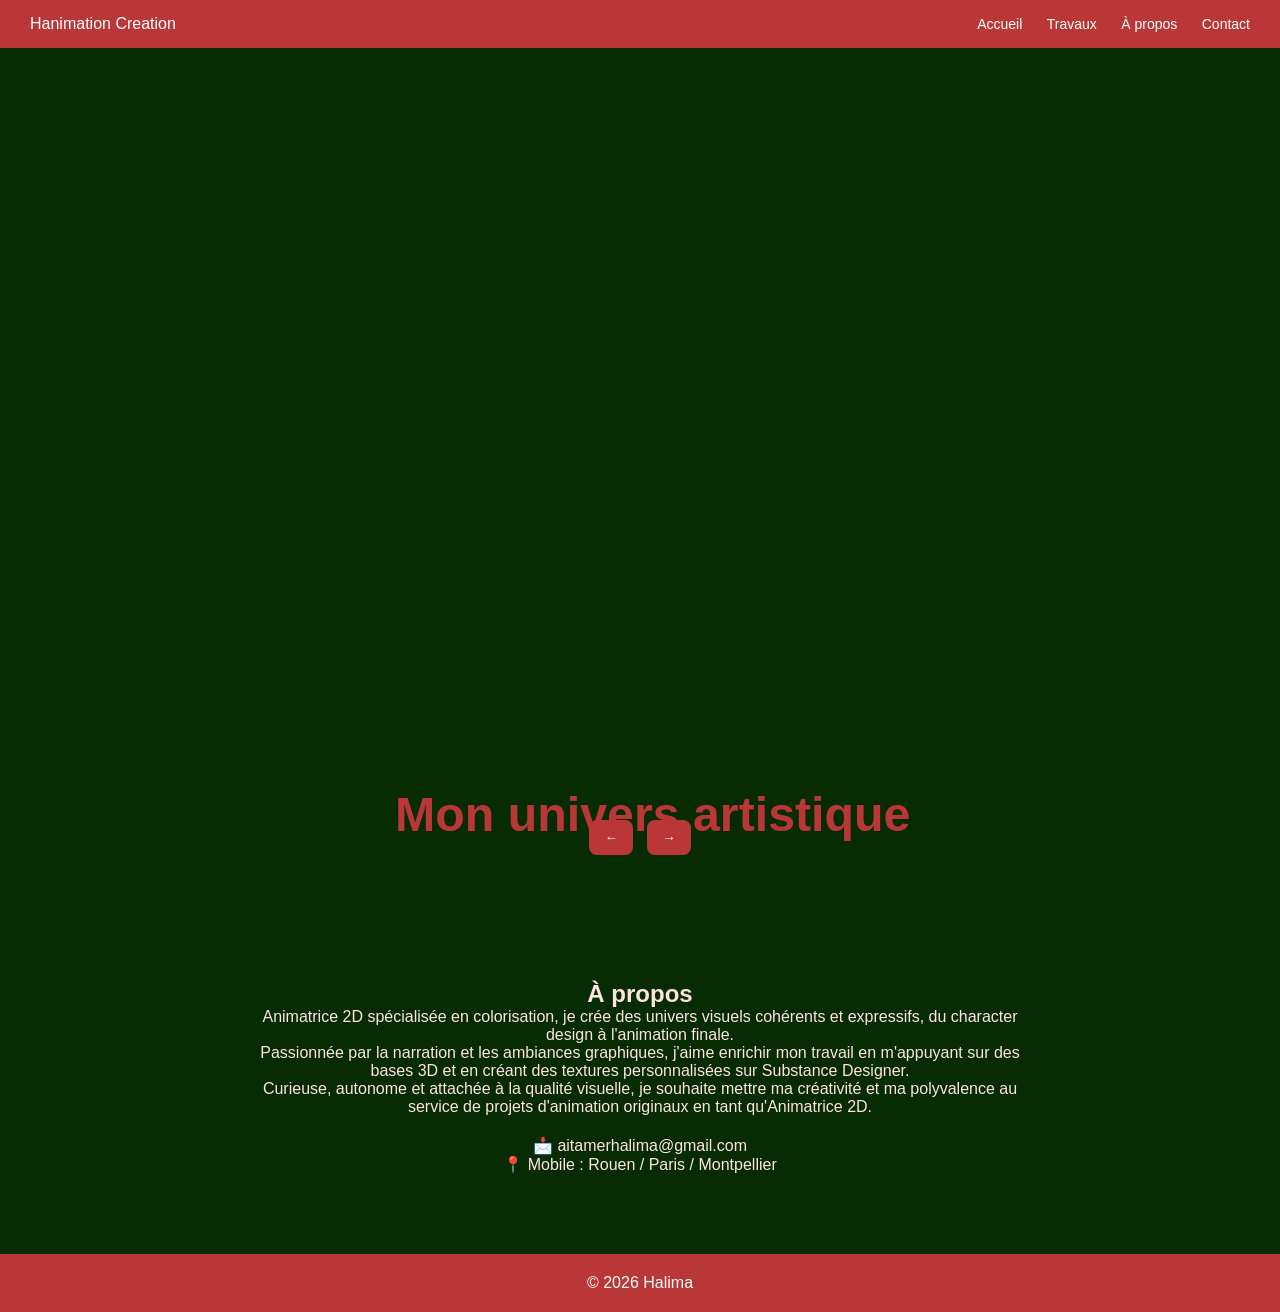
==== index.html @ da6382b5 "Site propre avec LFS" ====
<!DOCTYPE html>
<html lang="fr">
<head>
<meta charset="UTF-8">
<meta name="viewport" content="width=device-width, initial-scale=1.0">
<title>Hanimation Creation</title>
<link rel="stylesheet" href="style.css">
</head>
<body>

<header>
  <div class="logo">Hanimation Creation</div>
  <nav>
    <a href="index.html">Accueil</a>
<a href="travaux.html">Travaux</a>
    <a href="#about">À propos</a>
    <a href="#contact">Contact</a>
  </nav>
</header>

<section class="hero">

  <div class="slider">

    <!-- PORTRAIT -->
    <div class="slide active portrait-slide">
      <video autoplay muted loop playsinline>
        <source src="portrait.webm" type="video/webm">
      </video>
      <h1>Mon univers artistique</h1>
    </div>

    <!-- DEMOREEL -->
    <div class="slide">
      <video id="demoreel" muted loop playsinline controls>
        <source src="showreel.mp4" type="video/mp4">
      </video>
      <h1>Demoreel</h1>
    </div>

    <!-- PROJETS -->
    <div class="slide clickable" onclick="goProjects()">
      <img src="preview.jpg" alt="projets">
      <h1>Voir mes projets</h1>
    </div>

  </div>

  <div class="controls">
    <button onclick="prevSlide()">←</button>
    <button onclick="nextSlide()">→</button>
  </div>

</section>

<section id="about" class="section">
  <h2>À propos</h2>

  <p>
    Animatrice 2D spécialisée en colorisation, je crée des univers visuels cohérents et expressifs,
    du character design à l'animation finale.
  </p>

  <p>
    Passionnée par la narration et les ambiances graphiques, j'aime enrichir mon travail en m'appuyant
    sur des bases 3D et en créant des textures personnalisées sur Substance Designer.
  </p>

  <p>
    Curieuse, autonome et attachée à la qualité visuelle, je souhaite mettre ma créativité et ma polyvalence
    au service de projets d'animation originaux en tant qu'Animatrice 2D.
  </p>

  <p style="margin-top:20px;">
    📩 aitamerhalima@gmail.com <br>
    📍 Mobile : Rouen / Paris / Montpellier
  </p>
</section>

<footer>
  © 2026 Halima
</footer>

<script>
let current = 0;
const slides = document.querySelectorAll(".slide");
const demoreel = document.getElementById("demoreel");

function showSlide(index) {

  slides.forEach((slide) => {
    slide.classList.remove("active");

    let video = slide.querySelector("video");
    if (video) {
      video.pause();
      video.currentTime = 0;
    }
  });

  slides[index].classList.add("active");

  const activeSlide = slides[index];
  const activeVideo = activeSlide.querySelector("video");

  // 🎨 fond dynamique
  if (activeSlide.classList.contains("portrait-slide")) {
    document.body.style.background = "#072c04";
  } else {
    document.body.style.background = "#000000";
  }

  // ▶️ relancer la vidéo du slide actif
  if (activeVideo) {
    activeVideo.play();
  }

  current = index;
}

function nextSlide() {
  showSlide((current + 1) % slides.length);
}

function prevSlide() {
  showSlide((current - 1 + slides.length) % slides.length);
}

function goProjects() {
  window.location.href = "travaux.html";
}
</script>

</body>
</html>
---- style.css ----
* {
  margin: 0;
  padding: 0;
  box-sizing: border-box;
  font-family: "Segoe UI", sans-serif;
}

body {
  background: #072c04;
  color: rgb(255, 227, 227);
  transition: background 0.5s ease;

}

/* HEADER */
header {
  position: fixed;
  width: 100%;
  background: #b93737;
  color: white;
  display: flex;
  justify-content: space-between;
  padding: 15px 30px;
  z-index: 1000;
}

nav a {
  margin-left: 20px;
  text-decoration: none;
  color: white;
  font-size: 14px;
}

/* HERO */
.hero {
  height: 100vh;
  position: relative;
  overflow: hidden;
  display: flex;
  align-items: center;
  justify-content: center;
  text-align: center;
}

/* SLIDER */
.slider {
  position: relative;
  width: 100%;
  max-width: 1000px;
  margin: 0 auto; /* centre horizontal */
}

/* SLIDES */
.slide {
  position: absolute;
  width: 100%;
  opacity: 0;
  transition: opacity 0.6s ease;
}

.slide.active {
  position: relative;
  opacity: 1;
}

/* MEDIA */
.slide video,
.slide img {
  width: 100%;
  height: 600px;
  object-fit: cover;

   /* GLOW ROUGE */
  box-shadow: 
    0 0 20px rgba(185, 55, 55, 0.6),
    0 0 40px rgba(185, 55, 55, 0.4),
    0 0 60px rgba(185, 55, 55, 0.2);
    
    margin-bottom: 40px; /* enlève le décalage qui coupe */

}

/* PORTRAIT STYLE */
.portrait-slide {
  text-align: center;
  transform: scale(1.15); /* plus léger */
  margin-left: 30px; /* enlève le décalage qui coupe */
  margin-bottom: 40px; /* enlève le décalage qui coupe */

}

.portrait-slide video {
  height: 650px;
  width: auto;
  max-width: 100%;
  object-fit: contain; /* IMPORTANT : évite la coupe */
  transform: scale(1.1); /* plus léger */
  margin-top: 0; /* enlève le décalage qui coupe */
   box-shadow: none;
}

/* TITRE */
.slide h1 {
  margin-top: -25px;
  font-size: 42px;
  color: #b93737;
    margin-left: -30px; /* enlève le décalage qui coupe */

}

/* CLICKABLE */
.clickable {
  cursor: pointer;
}

.clickable:hover {
  transform: scale(1.02);
  transition: 0.3s;
}

/* CONTROLS */
.controls {
  position: absolute;
  bottom: 40px;
}

button {
  background: #b93737;
  border: none;
  color: white;
  padding: 10px 15px;
  margin: 5px;
  border-radius: 8px;
  cursor: pointer;
}

button:hover {
  background: #922c2c;
}

/* SECTIONS */
.section {
  padding: 80px 20px;
  text-align: center;
  max-width: 800px;
  margin: auto;
}

/* FOOTER */
footer {
  background: #b93737;
  color: white;
  padding: 20px;
  text-align: center;
}

/* MOBILE */
@media (max-width: 768px) {

  .slide video,
  .slide img {
    height: 250px;
  }

  .portrait-slide video {
    height: 300px;
    transform: none;
    margin-top: 0;
  }

  .slide h1 {
    font-size: 26px;
  }

  .controls {
    bottom: 20px;
  }
}
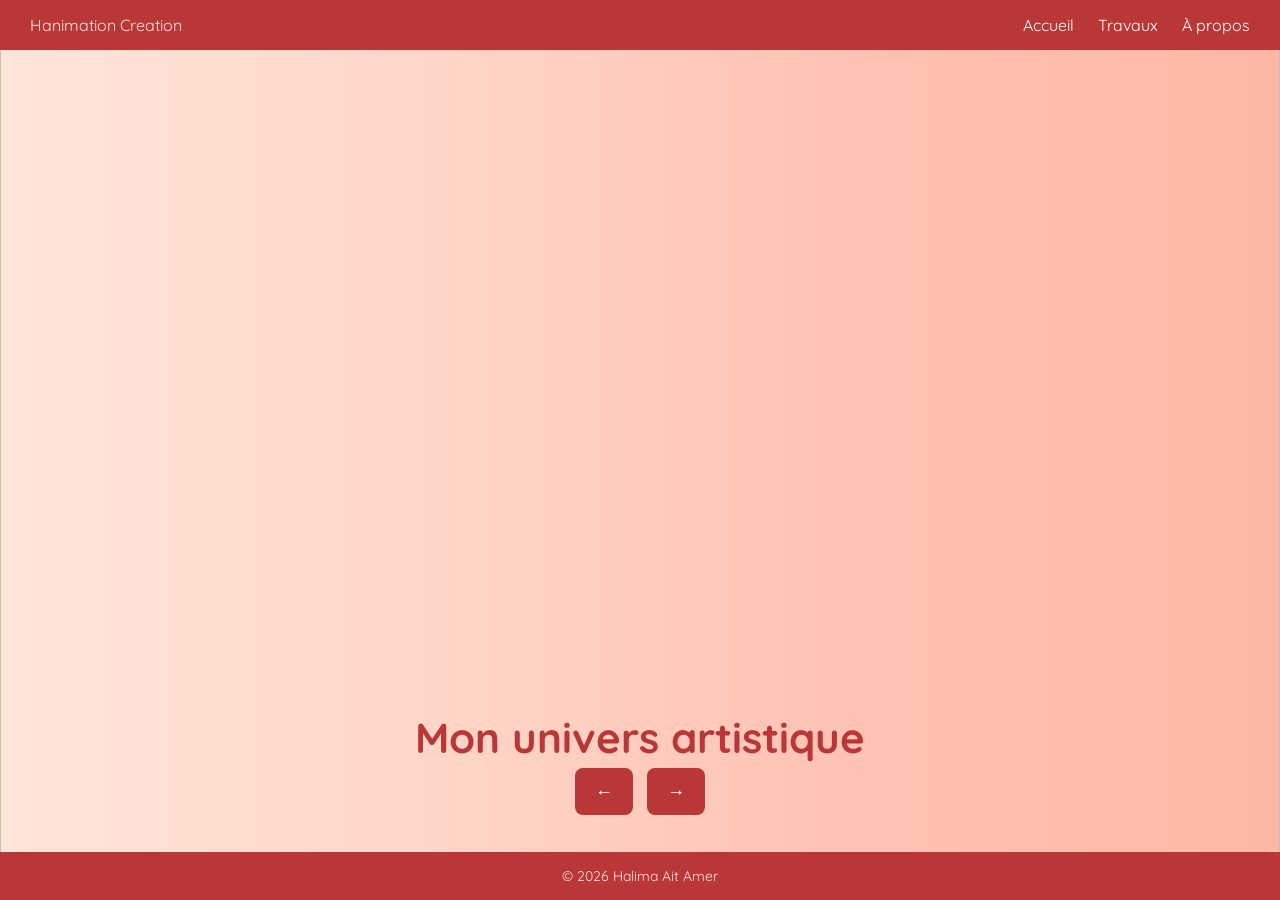
==== commit abd48b05: "mise à jour du site" ====
--- a/index.html
+++ b/index.html
@@ -1,135 +1,137 @@
 <!DOCTYPE html>
 <html lang="fr">
 <head>
-<meta charset="UTF-8">
-<meta name="viewport" content="width=device-width, initial-scale=1.0">
-<title>Hanimation Creation</title>
-<link rel="stylesheet" href="style.css">
+  <meta charset="UTF-8">
+  <meta name="viewport" content="width=device-width, initial-scale=1.0">
+  <link href="https://fonts.googleapis.com/css2?family=Quicksand:wght@300;400;500;600;700&display=swap" rel="stylesheet">
+  <title>Hanimation Creation</title>
+  <link rel="stylesheet" href="style.css">
 </head>
+
 <body>
 
-<header>
-  <div class="logo">Hanimation Creation</div>
-  <nav>
-    <a href="index.html">Accueil</a>
-<a href="travaux.html">Travaux</a>
-    <a href="#about">À propos</a>
-    <a href="#contact">Contact</a>
-  </nav>
-</header>
+  <!-- IMAGE OVERLAY pour portrait -->
+  <img src="UpPage.png" class="bg-overlay">
+  
+  <!-- IMAGE OVERLAY pour travaux -->
+  <img src="travaux_back.png" class="bg-overlay-travaux">
 
-<section class="hero">
+  <header>
+    <div class="logo">Hanimation Creation</div>
+    <nav>
+      <a href="index.html">Accueil</a>
+      <a href="travaux.html">Travaux</a>
+      <a href="#about">À propos</a>
+    </nav>
+  </header>
 
-  <div class="slider">
+  <section class="hero">
+    <div class="slider">
 
-    <!-- PORTRAIT -->
-    <div class="slide active portrait-slide">
-      <video autoplay muted loop playsinline>
-        <source src="portrait.webm" type="video/webm">
-      </video>
-      <h1>Mon univers artistique</h1>
+      <!-- PORTRAIT -->
+      <div class="slide active portrait-slide">
+        <video id="portraitVideo" muted loop playsinline>
+          <source src="portrait.webm" type="video/webm">
+        </video>
+        <h1>Mon univers artistique</h1>
+      </div>
+
+      <!-- DEMOREEL -->
+      <div class="slide demoreel-slide">
+        <video id="demoreel" muted loop playsinline controls>
+          <source src="showreel.mp4" type="video/mp4">
+        </video>
+        <h1>Demoreel</h1>
+      </div>
+
+      <!-- TRAVAUX - MÊME STRUCTURE QUE PORTRAIT -->
+      <div class="slide travaux-slide">
+        <a href="travaux.html" class="travaux-link">
+          <img src="travaux_front.png" alt="Travaux" class="travaux-image">
+          <h1>Mes Travaux</h1>
+        </a>
+      </div>
+
     </div>
 
-    <!-- DEMOREEL -->
-    <div class="slide">
-      <video id="demoreel" muted loop playsinline controls>
-        <source src="showreel.mp4" type="video/mp4">
-      </video>
-      <h1>Demoreel</h1>
+    <div class="controls">
+      <button onclick="prevSlide()">←</button>
+      <button onclick="nextSlide()">→</button>
     </div>
+  </section>
 
-    <!-- PROJETS -->
-    <div class="slide clickable" onclick="goProjects()">
-      <img src="preview.jpg" alt="projets">
-      <h1>Voir mes projets</h1>
-    </div>
+  <footer>
+    © 2026 Halima Ait Amer
+  </footer>
 
-  </div>
+  <script>
+    let current = 0;
+    const slides = document.querySelectorAll(".slide");
+    const demoreel = document.getElementById("demoreel");
+    const portrait = document.getElementById("portraitVideo");
+    const bgOverlay = document.querySelector(".bg-overlay");
+    const bgOverlayTravaux = document.querySelector(".bg-overlay-travaux");
+    const controls = document.querySelector(".controls");
 
-  <div class="controls">
-    <button onclick="prevSlide()">←</button>
-    <button onclick="nextSlide()">→</button>
-  </div>
+    function showSlide(index) {
+      slides.forEach((slide) => {
+        slide.classList.remove("active");
 
-</section>
+        let video = slide.querySelector("video");
+        if (video) {
+          video.pause();
+          video.currentTime = 0;
+        }
+      });
 
-<section id="about" class="section">
-  <h2>À propos</h2>
+      const activeSlide = slides[index];
+      activeSlide.classList.add("active");
 
-  <p>
-    Animatrice 2D spécialisée en colorisation, je crée des univers visuels cohérents et expressifs,
-    du character design à l'animation finale.
-  </p>
+      const activeVideo = activeSlide.querySelector("video");
 
-  <p>
-    Passionnée par la narration et les ambiances graphiques, j'aime enrichir mon travail en m'appuyant
-    sur des bases 3D et en créant des textures personnalisées sur Substance Designer.
-  </p>
+      /* Tous les boutons à la même hauteur */
+      controls.style.bottom = "80px";
 
-  <p>
-    Curieuse, autonome et attachée à la qualité visuelle, je souhaite mettre ma créativité et ma polyvalence
-    au service de projets d'animation originaux en tant qu'Animatrice 2D.
-  </p>
+      /* FOND + OVERLAY selon le slide */
+      if (activeSlide.classList.contains("portrait-slide")) {
+        document.body.style.background = "linear-gradient(to right, #ffe5d9, #ffd6c9, #ffc2b3, #ffb7a5)";
+        bgOverlay.style.opacity = "1";
+        bgOverlayTravaux.style.opacity = "0";
+      } else if (activeSlide.classList.contains("demoreel-slide")) {
+        document.body.style.background = "linear-gradient(to right, #ffe4e1, #ffd1dc, #ffc1cc)";
+        bgOverlay.style.opacity = "0";
+        bgOverlayTravaux.style.opacity = "0";
+      } else if (activeSlide.classList.contains("travaux-slide")) {
+        document.body.style.background = "linear-gradient(90deg, #ffdfdb 19%, #f0b8ff 92%)";
+        bgOverlay.style.opacity = "0";
+        bgOverlayTravaux.style.opacity = "1";
+      }
 
-  <p style="margin-top:20px;">
-    📩 aitamerhalima@gmail.com <br>
-    📍 Mobile : Rouen / Paris / Montpellier
-  </p>
-</section>
+      /* LANCEMENT VIDEO */
+      if (activeVideo) {
+        activeVideo.play();
+      }
 
-<footer>
-  © 2026 Halima
-</footer>
+      current = index;
+    }
 
-<script>
-let current = 0;
-const slides = document.querySelectorAll(".slide");
-const demoreel = document.getElementById("demoreel");
+    function nextSlide() {
+      showSlide((current + 1) % slides.length);
+    }
 
-function showSlide(index) {
+    function prevSlide() {
+      showSlide((current - 1 + slides.length) % slides.length);
+    }
 
-  slides.forEach((slide) => {
-    slide.classList.remove("active");
+    function goProjects() {
+      window.location.href = "travaux.html";
+    }
 
-    let video = slide.querySelector("video");
-    if (video) {
-      video.pause();
-      video.currentTime = 0;
-    }
-  });
-
-  slides[index].classList.add("active");
-
-  const activeSlide = slides[index];
-  const activeVideo = activeSlide.querySelector("video");
-
-  // 🎨 fond dynamique
-  if (activeSlide.classList.contains("portrait-slide")) {
-    document.body.style.background = "#072c04";
-  } else {
-    document.body.style.background = "#000000";
-  }
-
-  // ▶️ relancer la vidéo du slide actif
-  if (activeVideo) {
-    activeVideo.play();
-  }
-
-  current = index;
-}
-
-function nextSlide() {
-  showSlide((current + 1) % slides.length);
-}
-
-function prevSlide() {
-  showSlide((current - 1 + slides.length) % slides.length);
-}
-
-function goProjects() {
-  window.location.href = "travaux.html";
-}
-</script>
+    /* IMPORTANT : lancer dès le chargement */
+    window.onload = () => {
+      showSlide(0);
+    };
+  </script>
 
 </body>
 </html>
--- a/style.css
+++ b/style.css
@@ -2,14 +2,47 @@
   margin: 0;
   padding: 0;
   box-sizing: border-box;
-  font-family: "Segoe UI", sans-serif;
+  font-family: 'Quicksand', sans-serif;
 }
 
 body {
   background: #072c04;
   color: rgb(255, 227, 227);
   transition: background 0.5s ease;
-
+  overflow: hidden;
+}
+
+/* OVERLAY pour portrait */
+.bg-overlay {
+  position: fixed;
+  top: 0;
+  left: 0;
+  width: 100vw;
+  height: 100vh;
+  object-fit: cover;
+  z-index: 0;
+  opacity: 0;
+  transition: opacity 0.6s ease;
+  pointer-events: none;
+}
+
+/* OVERLAY pour travaux */
+.bg-overlay-travaux {
+  position: fixed;
+  top: 0;
+  left: 0;
+  width: 100vw;
+  height: 100vh;
+  object-fit: cover;
+  z-index: 0;
+  opacity: 0;
+  transition: opacity 0.6s ease;
+  pointer-events: none;
+}
+
+header, .hero, .section, footer {
+  position: relative;
+  z-index: 1;
 }
 
 /* HEADER */
@@ -17,7 +50,6 @@
   position: fixed;
   width: 100%;
   background: #b93737;
-  color: white;
   display: flex;
   justify-content: space-between;
   padding: 15px 30px;
@@ -28,151 +60,163 @@
   margin-left: 20px;
   text-decoration: none;
   color: white;
-  font-size: 14px;
 }
 
 /* HERO */
 .hero {
   height: 100vh;
+  width: 100vw;
+  display: flex;
+  align-items: center;
+  justify-content: center;
   position: relative;
   overflow: hidden;
-  display: flex;
-  align-items: center;
-  justify-content: center;
-  text-align: center;
 }
 
 /* SLIDER */
 .slider {
   position: relative;
   width: 100%;
-  max-width: 1000px;
-  margin: 0 auto; /* centre horizontal */
+  height: 100vh;
+  display: flex;
+  align-items: center;
+  justify-content: center;
 }
 
 /* SLIDES */
 .slide {
   position: absolute;
+  top: 50%;
+  left: 50%;
+  transform: translate(-50%, -50%);
   width: 100%;
   opacity: 0;
   transition: opacity 0.6s ease;
+  display: flex;
+  flex-direction: column;
+  align-items: center;
+  justify-content: center;
+  pointer-events: none;
 }
 
 .slide.active {
-  position: relative;
   opacity: 1;
+  pointer-events: auto;
 }
 
 /* MEDIA */
 .slide video,
 .slide img {
-  width: 100%;
-  height: 600px;
-  object-fit: cover;
-
-   /* GLOW ROUGE */
-  box-shadow: 
-    0 0 20px rgba(185, 55, 55, 0.6),
-    0 0 40px rgba(185, 55, 55, 0.4),
-    0 0 60px rgba(185, 55, 55, 0.2);
-    
-    margin-bottom: 40px; /* enlève le décalage qui coupe */
-
-}
-
-/* PORTRAIT STYLE */
-.portrait-slide {
-  text-align: center;
-  transform: scale(1.15); /* plus léger */
-  margin-left: 30px; /* enlève le décalage qui coupe */
-  margin-bottom: 40px; /* enlève le décalage qui coupe */
-
-}
-
+  max-width: 1100px;
+  width: 90%;
+  box-shadow: 0 0 20px rgba(185, 55, 55, 0.5),
+              0 0 40px rgba(185, 55, 55, 0.3);
+}
+
+/* PORTRAIT */
 .portrait-slide video {
   height: 650px;
   width: auto;
-  max-width: 100%;
-  object-fit: contain; /* IMPORTANT : évite la coupe */
-  transform: scale(1.1); /* plus léger */
-  margin-top: 0; /* enlève le décalage qui coupe */
-   box-shadow: none;
-}
-
-/* TITRE */
-.slide h1 {
-  margin-top: -25px;
+  object-fit: contain;
+  box-shadow: none;
+  margin-top: -80px;
+  transform: translateX(20px);
+}
+
+/* DEMOREEL */
+.demoreel-slide video {
+  max-width: 1100px;
+  width: 90%;
+  margin-top: -80px;
+}
+
+/* TRAVAUX - MÊME STRUCTURE QUE PORTRAIT */
+.travaux-slide {
+  position: absolute;
+  top: 50%;
+  left: 50%;
+  transform: translate(-50%, -50%);
+  width: 100%;
+  display: flex;
+  flex-direction: column;
+  align-items: center;
+  justify-content: center;
+}
+
+.travaux-slide a {
+  display: flex;
+  flex-direction: column;
+  align-items: center;
+  justify-content: center;
+  text-decoration: none;
+}
+
+.travaux-slide .travaux-image {
+  max-width: 1100px;
+  width: 90%;
+  height: auto;
+  object-fit: contain;
+  box-shadow: 0 0 20px rgba(185, 55, 55, 0.5),
+              0 0 40px rgba(185, 55, 55, 0.3);
+  margin-top: -80px;
+  transition: transform 0.3s ease;
+  cursor: pointer;
+}
+
+.travaux-slide .travaux-image:hover {
+  transform: scale(1.02);
+}
+
+/* TITRES */
+.portrait-slide h1,
+.demoreel-slide h1,
+.travaux-slide h1 {
+  margin-top: 5px;
   font-size: 42px;
   color: #b93737;
-    margin-left: -30px; /* enlève le décalage qui coupe */
-
-}
-
-/* CLICKABLE */
-.clickable {
-  cursor: pointer;
-}
-
-.clickable:hover {
-  transform: scale(1.02);
-  transition: 0.3s;
+}
+
+.demoreel-slide h1 {
+  margin-top: 25px;
+}
+
+.travaux-slide h1 {
+  margin-top: 5px;
 }
 
 /* CONTROLS */
 .controls {
   position: absolute;
-  bottom: 40px;
+  bottom: 80px;
+  left: 50%;
+  transform: translateX(-50%);
+  z-index: 10;
 }
 
 button {
   background: #b93737;
   border: none;
   color: white;
-  padding: 10px 15px;
+  padding: 12px 20px;
   margin: 5px;
   border-radius: 8px;
   cursor: pointer;
+  font-size: 18px;
+  transition: transform 0.2s ease;
 }
 
 button:hover {
-  background: #922c2c;
-}
-
-/* SECTIONS */
-.section {
-  padding: 80px 20px;
-  text-align: center;
-  max-width: 800px;
-  margin: auto;
+  transform: scale(1.05);
 }
 
 /* FOOTER */
 footer {
   background: #b93737;
-  color: white;
-  padding: 20px;
+  padding: 15px;
   text-align: center;
-}
-
-/* MOBILE */
-@media (max-width: 768px) {
-
-  .slide video,
-  .slide img {
-    height: 250px;
-  }
-
-  .portrait-slide video {
-    height: 300px;
-    transform: none;
-    margin-top: 0;
-  }
-
-  .slide h1 {
-    font-size: 26px;
-  }
-
-  .controls {
-    bottom: 20px;
-  }
+  position: fixed;
+  bottom: 0;
+  width: 100%;
+  z-index: 10;
+  font-size: 14px;
 }
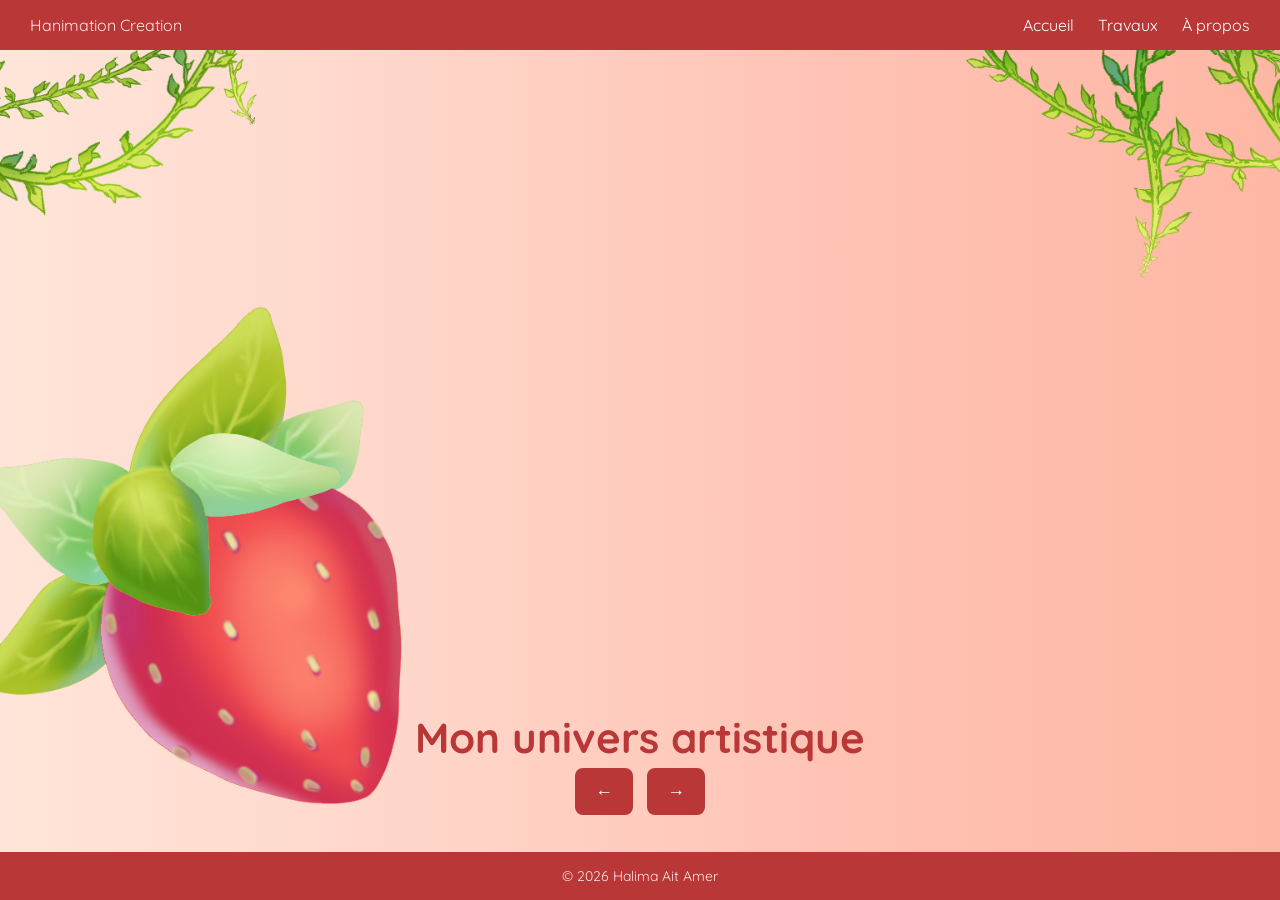
==== commit d22dd214: "Intégration des vidéos externes : Vimeo pour la démo et Cloudinary pour le portrait. Suppression du " ====
--- a/index.html
+++ b/index.html
@@ -29,20 +29,28 @@
     <div class="slider">
 
       <!-- PORTRAIT -->
-      <div class="slide active portrait-slide">
-        <video id="portraitVideo" muted loop playsinline>
-          <source src="portrait.webm" type="video/webm">
-        </video>
-        <h1>Mon univers artistique</h1>
-      </div>
+   <div class="slide active portrait-slide">
+    <video id="portraitVideo" muted loop playsinline>
+        <!-- Changez la ligne 'src' ci-dessous avec votre NOUVELLE URL Cloudinary -->
+        <source src="https://res.cloudinary.com/dbl7sn5ox/video/upload/v1776379329/portrait_s5dyqi.webm" type="video/webm">
+        Votre navigateur ne supporte pas la vidéo.
+    </video>
+    <h1>Mon univers artistique</h1>
+</div>
 
       <!-- DEMOREEL -->
       <div class="slide demoreel-slide">
-        <video id="demoreel" muted loop playsinline controls>
-          <source src="showreel.mp4" type="video/mp4">
-        </video>
-        <h1>Demoreel</h1>
-      </div>
+    <!-- On remplace la balise <video> par un <div> qui contiendra l'iframe Vimeo -->
+    <div class="vimeo-container">
+        <iframe 
+            src="https://player.vimeo.com/video/1145921699?background=1&autoplay=1&loop=1&byline=0&title=0&portrait=0"
+            frameborder="0" 
+            allow="autoplay; fullscreen" 
+            allowfullscreen>
+        </iframe>
+    </div>
+    <h1>Demoreel</h1>
+</div>
 
       <!-- TRAVAUX - MÊME STRUCTURE QUE PORTRAIT -->
       <div class="slide travaux-slide">
--- a/style.css
+++ b/style.css
@@ -104,16 +104,15 @@
   pointer-events: auto;
 }
 
-/* MEDIA */
-.slide video,
-.slide img {
+/* MEDIA commun pour vidéos */
+.slide video {
   max-width: 1100px;
   width: 90%;
   box-shadow: 0 0 20px rgba(185, 55, 55, 0.5),
               0 0 40px rgba(185, 55, 55, 0.3);
 }
 
-/* PORTRAIT */
+/* PORTRAIT - vidéo Cloudinary */
 .portrait-slide video {
   height: 650px;
   width: auto;
@@ -123,14 +122,25 @@
   transform: translateX(20px);
 }
 
-/* DEMOREEL */
-.demoreel-slide video {
+/* DEMOREEL - conteneur et iframe Vimeo */
+.vimeo-container {
+  position: relative;
+  width: 90%;
   max-width: 1100px;
-  width: 90%;
+  margin: 0 auto;
   margin-top: -80px;
 }
 
-/* TRAVAUX - MÊME STRUCTURE QUE PORTRAIT */
+.vimeo-container iframe {
+  width: 100%;
+  height: auto;
+  aspect-ratio: 16 / 9;
+  box-shadow: 0 0 20px rgba(185, 55, 55, 0.5),
+              0 0 40px rgba(185, 55, 55, 0.3);
+  border: none;
+}
+
+/* TRAVAUX - PLUS AUCUNE OMBRE SUR L'IMAGE */
 .travaux-slide {
   position: absolute;
   top: 50%;
@@ -156,8 +166,7 @@
   width: 90%;
   height: auto;
   object-fit: contain;
-  box-shadow: 0 0 20px rgba(185, 55, 55, 0.5),
-              0 0 40px rgba(185, 55, 55, 0.3);
+  /* box-shadow SUPPRIMÉE - plus de halo rouge */
   margin-top: -80px;
   transition: transform 0.3s ease;
   cursor: pointer;
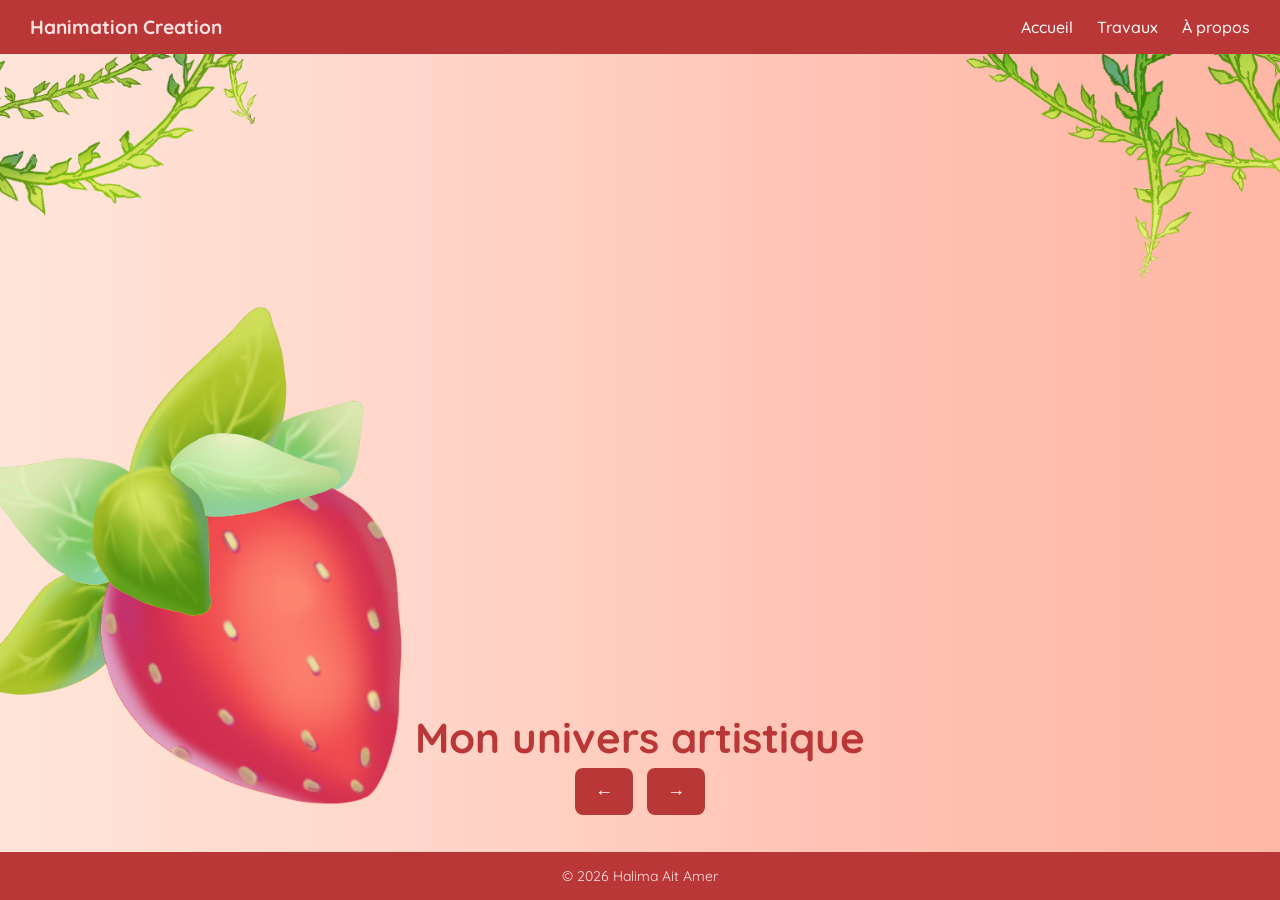
==== commit d6212106: "Description des changements" ====
--- a/index.html
+++ b/index.html
@@ -29,30 +29,28 @@
     <div class="slider">
 
       <!-- PORTRAIT -->
-   <div class="slide active portrait-slide">
-    <video id="portraitVideo" muted loop playsinline>
-        <!-- Changez la ligne 'src' ci-dessous avec votre NOUVELLE URL Cloudinary -->
-        <source src="https://res.cloudinary.com/dbl7sn5ox/video/upload/v1776379329/portrait_s5dyqi.webm" type="video/webm">
-        Votre navigateur ne supporte pas la vidéo.
-    </video>
-    <h1>Mon univers artistique</h1>
-</div>
+      <div class="slide active portrait-slide">
+        <video id="portraitVideo" muted loop playsinline>
+          <source src="https://res.cloudinary.com/dbl7sn5ox/video/upload/v1776379329/portrait_s5dyqi.webm" type="video/webm">
+          Votre navigateur ne supporte pas la vidéo.
+        </video>
+        <h1>Mon univers artistique</h1>
+      </div>
 
       <!-- DEMOREEL -->
       <div class="slide demoreel-slide">
-    <!-- On remplace la balise <video> par un <div> qui contiendra l'iframe Vimeo -->
-    <div class="vimeo-container">
-        <iframe 
-            src="https://player.vimeo.com/video/1145921699?background=1&autoplay=1&loop=1&byline=0&title=0&portrait=0"
+        <div class="vimeo-container">
+          <iframe 
+            src="https://player.vimeo.com/video/1145921699?autoplay=1&loop=1&byline=0&title=0&portrait=0&controls=1"
             frameborder="0" 
-            allow="autoplay; fullscreen" 
+            allow="autoplay; fullscreen; picture-in-picture" 
             allowfullscreen>
-        </iframe>
-    </div>
-    <h1>Demoreel</h1>
-</div>
+          </iframe>
+        </div>
+        <h1>Demoreel</h1>
+      </div>
 
-      <!-- TRAVAUX - MÊME STRUCTURE QUE PORTRAIT -->
+      <!-- TRAVAUX -->
       <div class="slide travaux-slide">
         <a href="travaux.html" class="travaux-link">
           <img src="travaux_front.png" alt="Travaux" class="travaux-image">
@@ -75,11 +73,20 @@
   <script>
     let current = 0;
     const slides = document.querySelectorAll(".slide");
-    const demoreel = document.getElementById("demoreel");
-    const portrait = document.getElementById("portraitVideo");
     const bgOverlay = document.querySelector(".bg-overlay");
     const bgOverlayTravaux = document.querySelector(".bg-overlay-travaux");
     const controls = document.querySelector(".controls");
+    const header = document.querySelector("header");
+    const footer = document.querySelector("footer");
+    const buttons = document.querySelectorAll("button");
+
+    function changeHeaderFooterColor(color) {
+      header.style.backgroundColor = color;
+      footer.style.backgroundColor = color;
+      buttons.forEach(btn => {
+        btn.style.backgroundColor = color;
+      });
+    }
 
     function showSlide(index) {
       slides.forEach((slide) => {
@@ -88,7 +95,6 @@
         let video = slide.querySelector("video");
         if (video) {
           video.pause();
-          video.currentTime = 0;
         }
       });
 
@@ -105,14 +111,17 @@
         document.body.style.background = "linear-gradient(to right, #ffe5d9, #ffd6c9, #ffc2b3, #ffb7a5)";
         bgOverlay.style.opacity = "1";
         bgOverlayTravaux.style.opacity = "0";
+        changeHeaderFooterColor("#b93737");
       } else if (activeSlide.classList.contains("demoreel-slide")) {
         document.body.style.background = "linear-gradient(to right, #ffe4e1, #ffd1dc, #ffc1cc)";
         bgOverlay.style.opacity = "0";
         bgOverlayTravaux.style.opacity = "0";
+        changeHeaderFooterColor("#b93737");
       } else if (activeSlide.classList.contains("travaux-slide")) {
         document.body.style.background = "linear-gradient(90deg, #ffdfdb 19%, #f0b8ff 92%)";
         bgOverlay.style.opacity = "0";
         bgOverlayTravaux.style.opacity = "1";
+        changeHeaderFooterColor("#b93737"); // Rouge pour toutes les slides
       }
 
       /* LANCEMENT VIDEO */
@@ -131,11 +140,6 @@
       showSlide((current - 1 + slides.length) % slides.length);
     }
 
-    function goProjects() {
-      window.location.href = "travaux.html";
-    }
-
-    /* IMPORTANT : lancer dès le chargement */
     window.onload = () => {
       showSlide(0);
     };
--- a/style.css
+++ b/style.css
@@ -52,14 +52,22 @@
   background: #b93737;
   display: flex;
   justify-content: space-between;
+  align-items: center;
   padding: 15px 30px;
   z-index: 1000;
+  transition: background-color 0.5s ease;
+}
+
+.logo {
+  font-size: 1.2rem;
+  font-weight: 700;
 }
 
 nav a {
   margin-left: 20px;
   text-decoration: none;
   color: white;
+  font-weight: 500;
 }
 
 /* HERO */
@@ -110,9 +118,10 @@
   width: 90%;
   box-shadow: 0 0 20px rgba(185, 55, 55, 0.5),
               0 0 40px rgba(185, 55, 55, 0.3);
-}
-
-/* PORTRAIT - vidéo Cloudinary */
+  border-radius: 10px;
+}
+
+/* PORTRAIT - vidéo Cloudinary (version desktop) */
 .portrait-slide video {
   height: 650px;
   width: auto;
@@ -120,6 +129,7 @@
   box-shadow: none;
   margin-top: -80px;
   transform: translateX(20px);
+  border-radius: 10px;
 }
 
 /* DEMOREEL - conteneur et iframe Vimeo */
@@ -138,9 +148,10 @@
   box-shadow: 0 0 20px rgba(185, 55, 55, 0.5),
               0 0 40px rgba(185, 55, 55, 0.3);
   border: none;
-}
-
-/* TRAVAUX - PLUS AUCUNE OMBRE SUR L'IMAGE */
+  border-radius: 10px;
+}
+
+/* TRAVAUX */
 .travaux-slide {
   position: absolute;
   top: 50%;
@@ -162,14 +173,13 @@
 }
 
 .travaux-slide .travaux-image {
-  max-width: 1100px;
-  width: 90%;
-  height: auto;
+  height: 650px;
+  width: auto;
   object-fit: contain;
-  /* box-shadow SUPPRIMÉE - plus de halo rouge */
   margin-top: -80px;
   transition: transform 0.3s ease;
   cursor: pointer;
+  border-radius: 10px;
 }
 
 .travaux-slide .travaux-image:hover {
@@ -187,10 +197,6 @@
 
 .demoreel-slide h1 {
   margin-top: 25px;
-}
-
-.travaux-slide h1 {
-  margin-top: 5px;
 }
 
 /* CONTROLS */
@@ -211,7 +217,7 @@
   border-radius: 8px;
   cursor: pointer;
   font-size: 18px;
-  transition: transform 0.2s ease;
+  transition: transform 0.2s ease, background-color 0.5s ease;
 }
 
 button:hover {
@@ -228,4 +234,117 @@
   width: 100%;
   z-index: 10;
   font-size: 14px;
+  transition: background-color 0.5s ease;
+}
+
+/* ========== MEDIA QUERIES UNIQUEMENT MOBILE ========== */
+
+/* Petit téléphone (moins de 768px) */
+@media (max-width: 768px) {
+  /* HEADER mobile */
+  header {
+    padding: 10px 15px;
+  }
+  
+  .logo {
+    font-size: 0.9rem;
+  }
+  
+  nav a {
+    margin-left: 12px;
+    font-size: 0.8rem;
+  }
+  
+  /* PORTRAIT mobile */
+  .portrait-slide video {
+    height: auto;
+    max-height: 45vh;
+    width: 85%;
+    margin-top: -30px;
+    transform: translateX(0);
+  }
+  
+  /* DEMOREEL mobile */
+  .vimeo-container {
+    margin-top: -30px;
+    width: 85%;
+  }
+  
+  /* TRAVAUX mobile */
+  .travaux-slide .travaux-image {
+    height: auto;
+    max-height: 45vh;
+    width: 85%;
+    margin-top: -30px;
+  }
+  
+  /* TITRES mobile */
+  .portrait-slide h1,
+  .demoreel-slide h1,
+  .travaux-slide h1 {
+    font-size: 24px;
+    margin-top: 5px;
+    text-align: center;
+    padding: 0 10px;
+  }
+  
+  .demoreel-slide h1 {
+    margin-top: 12px;
+  }
+  
+  /* CONTROLS mobile */
+  .controls {
+    bottom: 65px;
+  }
+  
+  button {
+    padding: 8px 14px;
+    font-size: 14px;
+  }
+  
+  /* FOOTER mobile */
+  footer {
+    padding: 10px;
+    font-size: 11px;
+  }
+}
+
+/* Très petit téléphone (moins de 480px) */
+@media (max-width: 480px) {
+  .portrait-slide video {
+    max-height: 40vh;
+    width: 90%;
+    margin-top: -20px;
+  }
+  
+  .vimeo-container {
+    margin-top: -20px;
+    width: 90%;
+  }
+  
+  .travaux-slide .travaux-image {
+    max-height: 40vh;
+    width: 90%;
+    margin-top: -20px;
+  }
+  
+  .portrait-slide h1,
+  .demoreel-slide h1,
+  .travaux-slide h1 {
+    font-size: 20px;
+  }
+  
+  .controls {
+    bottom: 55px;
+  }
+  
+  button {
+    padding: 6px 12px;
+    font-size: 12px;
+  }
+  
+  footer {
+    padding: 8px;
+    font-size: 10px;
+  }
 }
